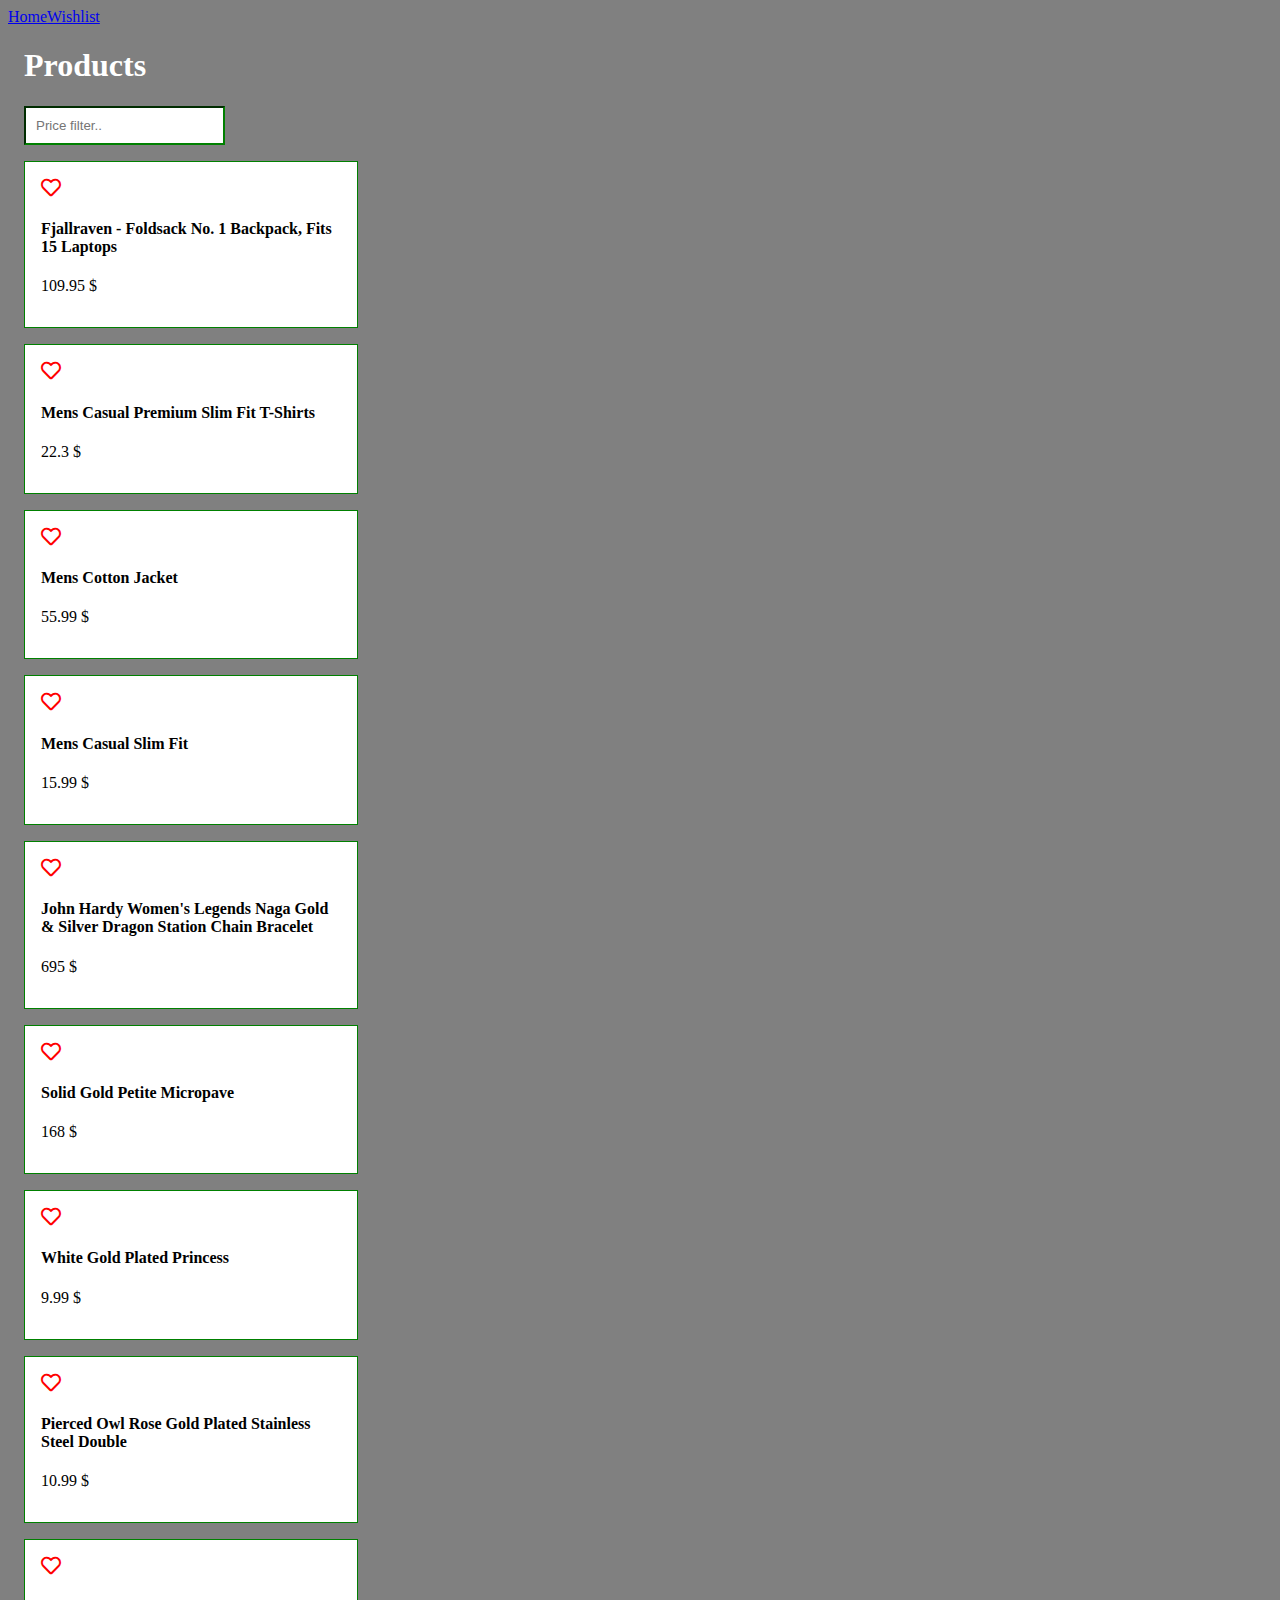
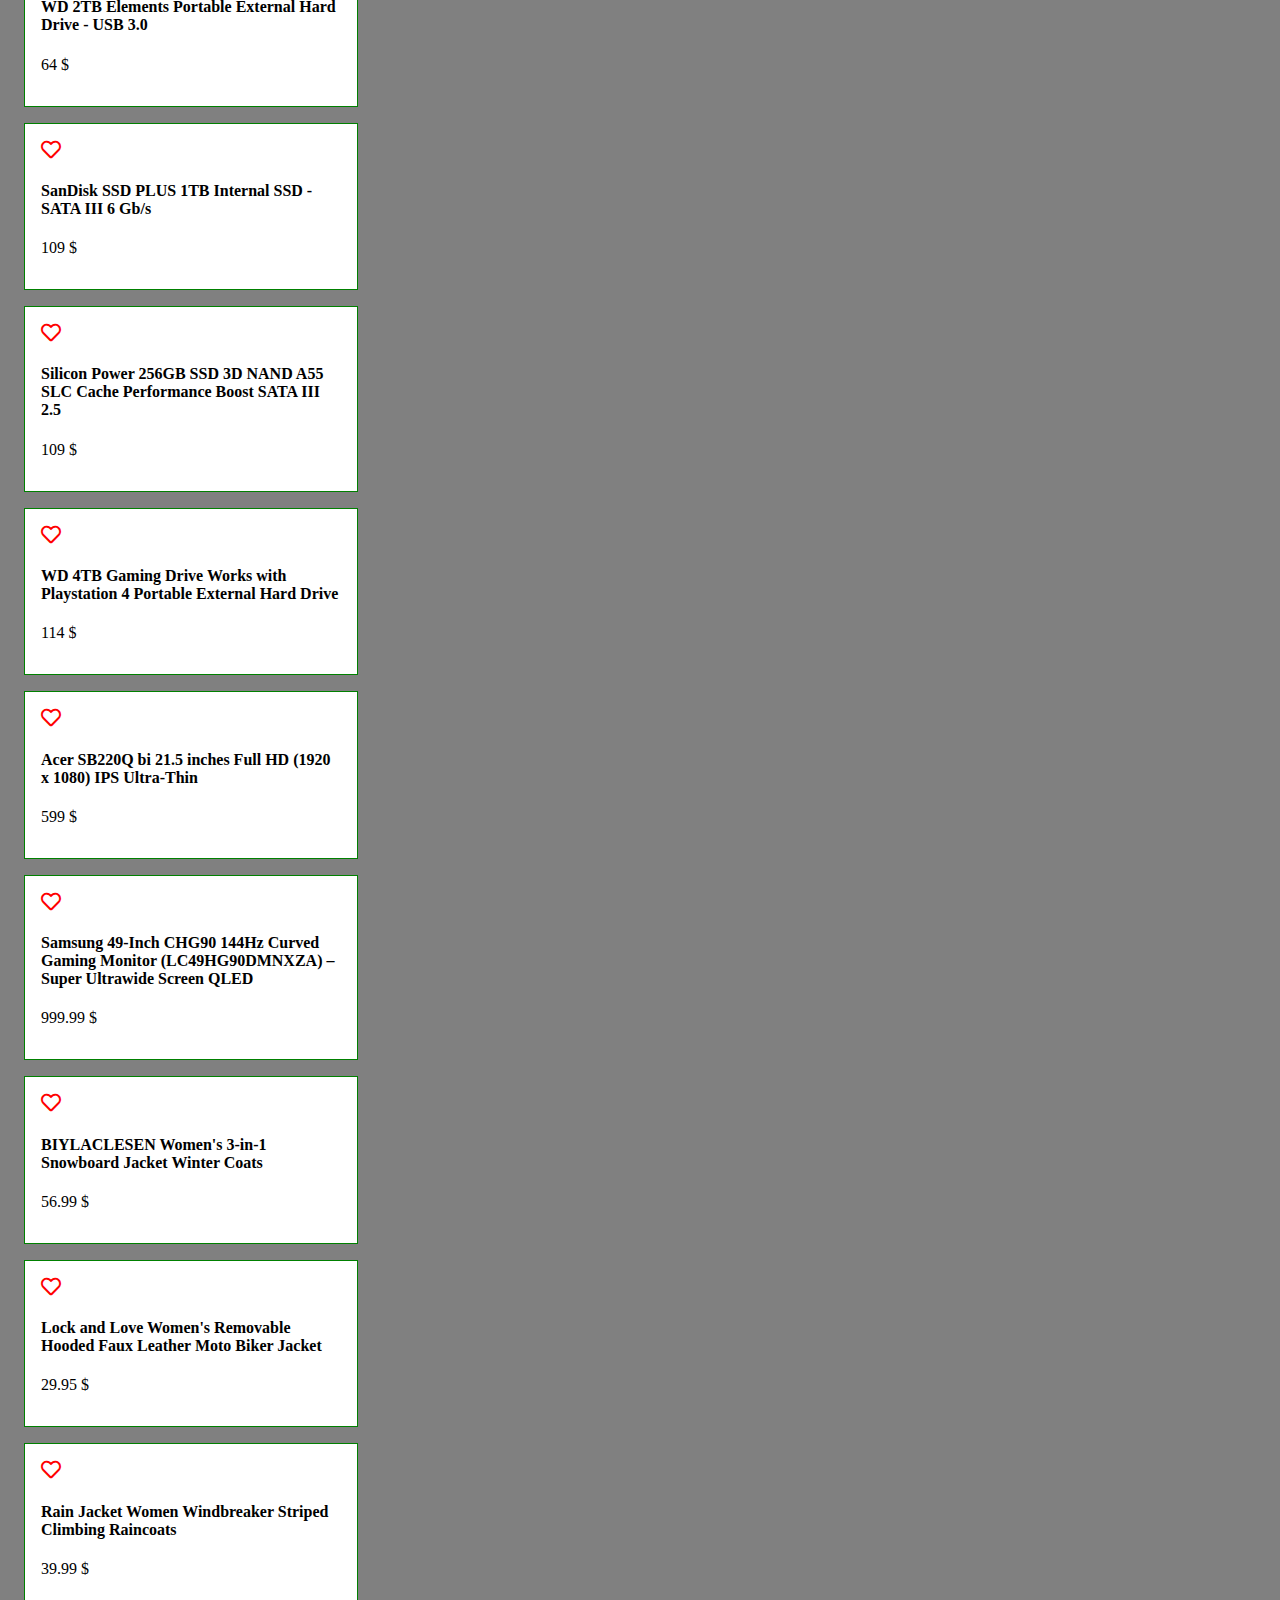
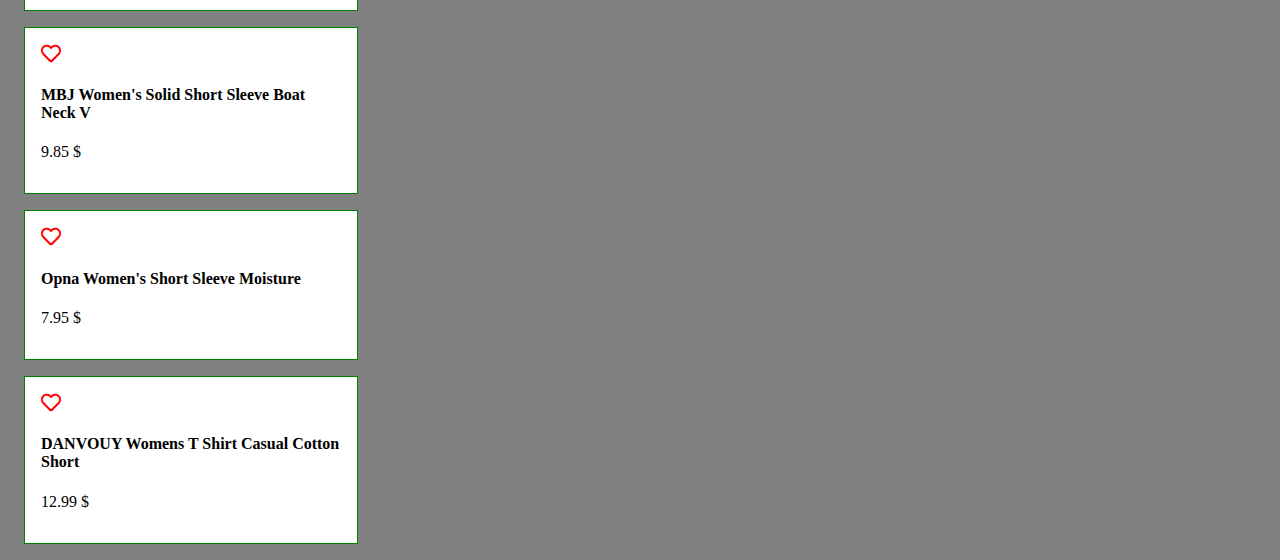
==== wishlist.html @ d8e6e24a "j" ====
<!DOCTYPE html>
<html lang="en">
<head>
    <meta charset="UTF-8">
    <meta http-equiv="X-UA-Compatible" content="IE=edge">
    <meta name="viewport" content="width=device-width, initial-scale=1.0">
    <link href="https://cdnjs.cloudflare.com/ajax/libs/font-awesome/5.14.0/css/all.min.css" rel="stylesheet" />
    <link rel="stylesheet" href="css/style.css">
    <title>Javascript 2 - Module 1 </title>
</head>
<body>

    <div class="container">
        <div class="menu"><a href="index.html" class="active">Home</a><a href="wishlist.html">Wishlist</a></div>
        <h1>Products</h1>
        <input class="search" placeholder="Price filter.." />      
        <div class="product-container"><div class="loader"></div></div>     
        </div>      
    </div>

<script src="js/script.js" type="module"></script>
</body>
</html>
---- css/style.css ----
h1 {
  margin-left: 1rem;
  color: white;
}
input {
  margin-left: 1rem;
  padding: 10px;
  border-color: green;
}
body {
  background: grey;
}
.conteriner {
  max-width: 1100px;
  margin: 0 auto;
}
.result {
  margin: 1rem;
  padding: 1rem;
  border: 1px solid green;
  max-width: 300px;
  background: white;
}
button {
  color: darkred;
  cursor: pointer;
}
i {
  color: red;
  font-size: 20px;
}
.loader {
  border: 16px solid grey;
  border-top: 16px solid red;
  border-radius: 50%;
  width: 120px;
  height: 120px;
  animation: spin 2s linear infinite;
}

@keyframes spin {
  0% {
    transform: rotate(0deg);
  }
  100% {
    transform: rotate(360deg);
  }
}

.error {
  color: darkred;
  border: 1px solid darkred;
  padding: 1rem;
  background: rgba(255, 0, 0, 0.1);
}
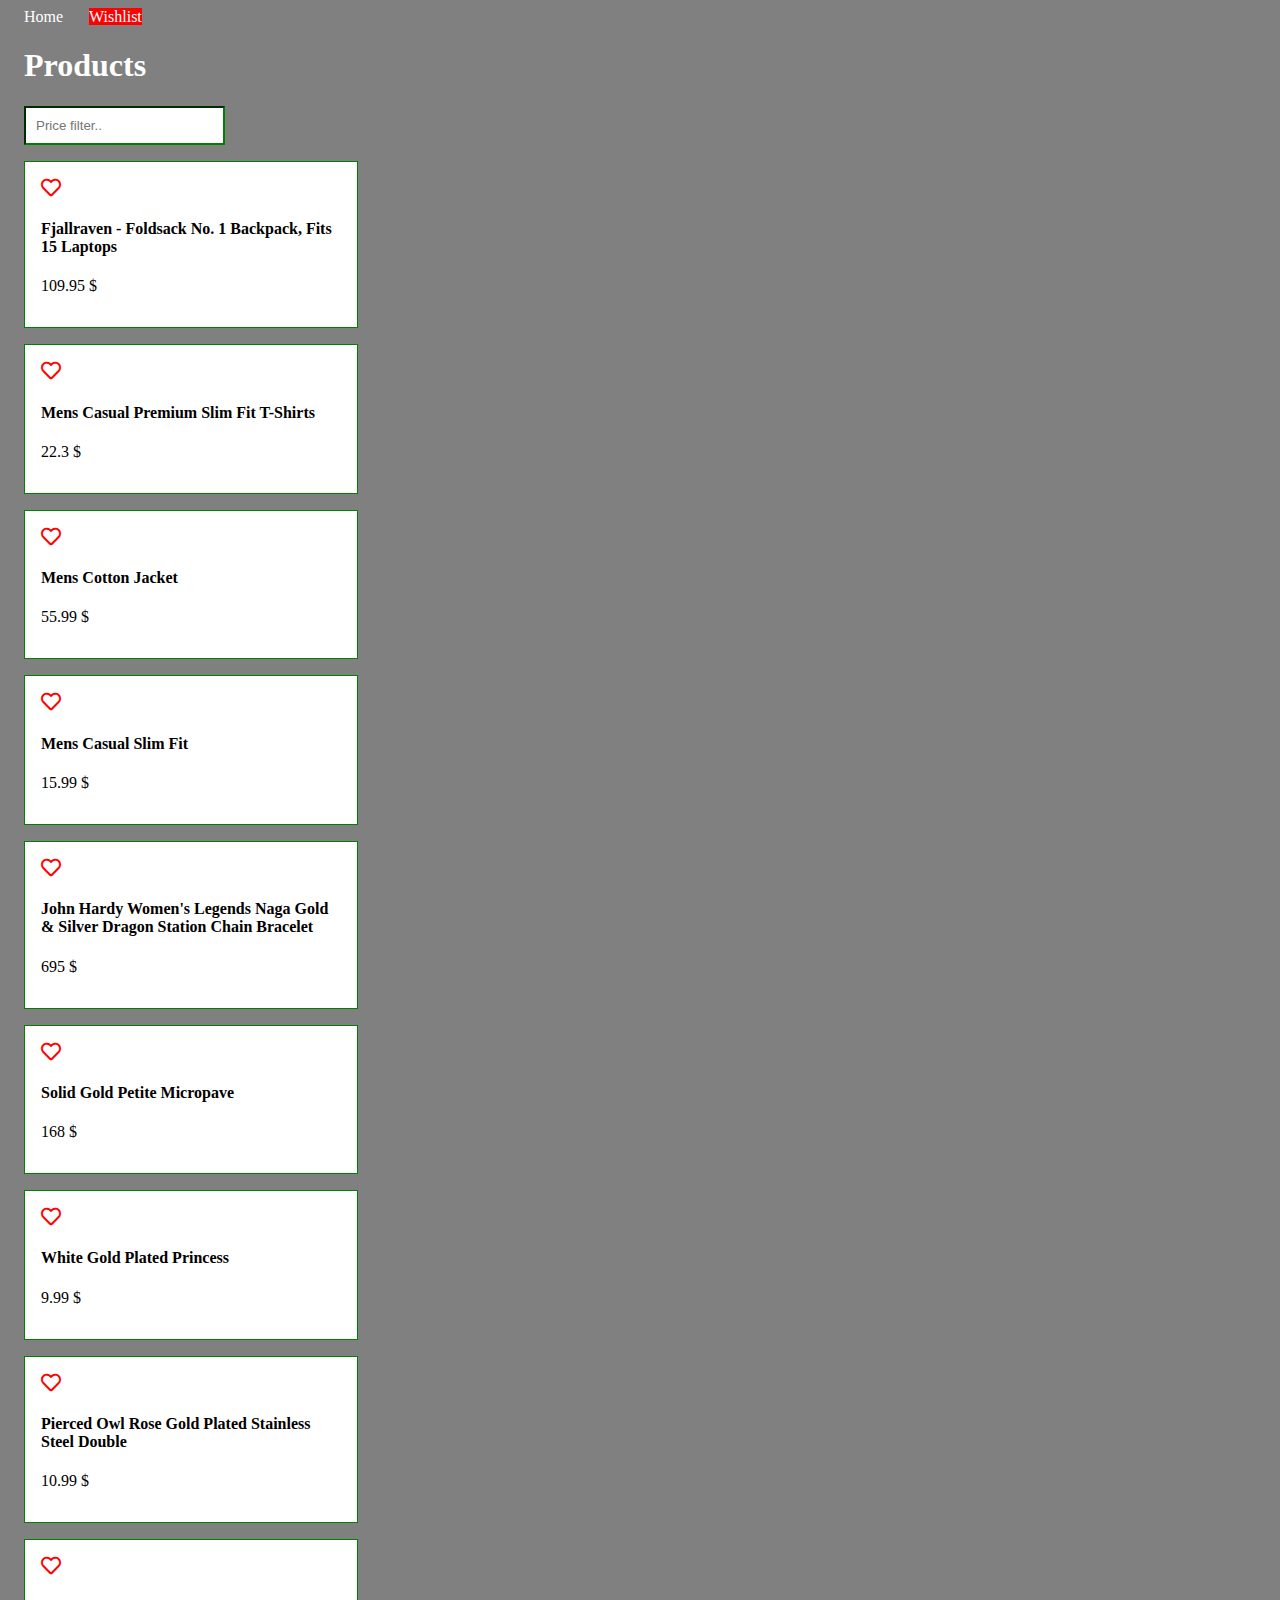
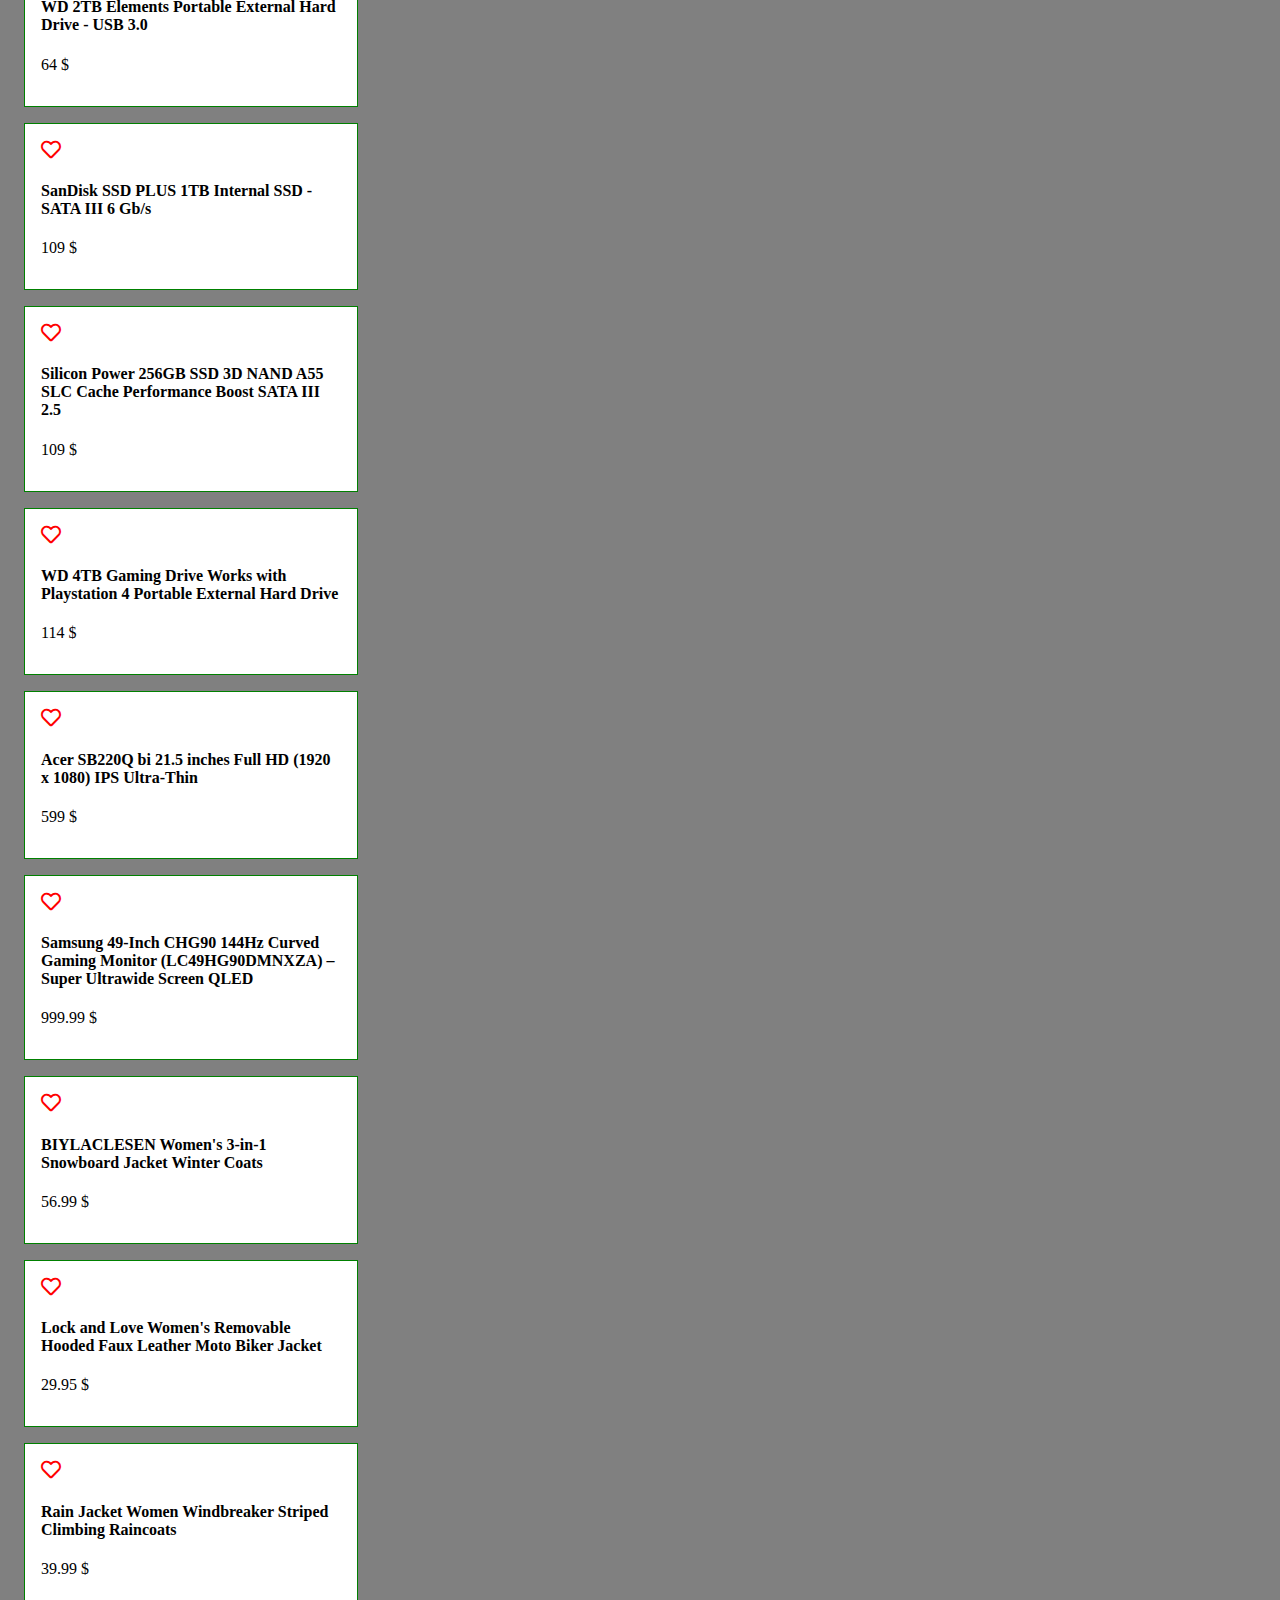
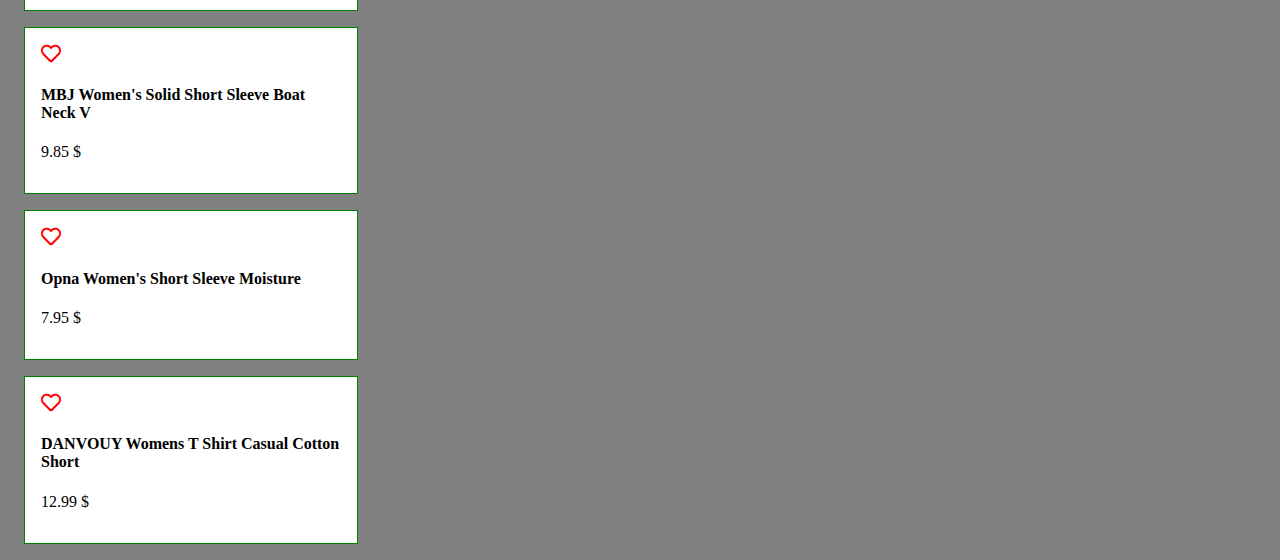
==== commit c0e75f66: "f" ====
--- a/wishlist.html
+++ b/wishlist.html
@@ -11,7 +11,7 @@
 <body>
 
     <div class="container">
-        <div class="menu"><a href="index.html" class="active">Home</a><a href="wishlist.html">Wishlist</a></div>
+        <div class="menu"><a href="index.html">Home</a><a href="wishlist.html"  class="active">Wishlist</a></div>
         <h1>Products</h1>
         <input class="search" placeholder="Price filter.." />      
         <div class="product-container"><div class="loader"></div></div>     
--- a/css/style.css
+++ b/css/style.css
@@ -37,7 +37,15 @@
   height: 120px;
   animation: spin 2s linear infinite;
 }
-
+.menu a {
+  text-decoration: none;
+  color: white;
+  margin: 10px;
+  margin-left: 1rem;
+}
+.menu .active {
+  background-color: red;
+}
 @keyframes spin {
   0% {
     transform: rotate(0deg);
